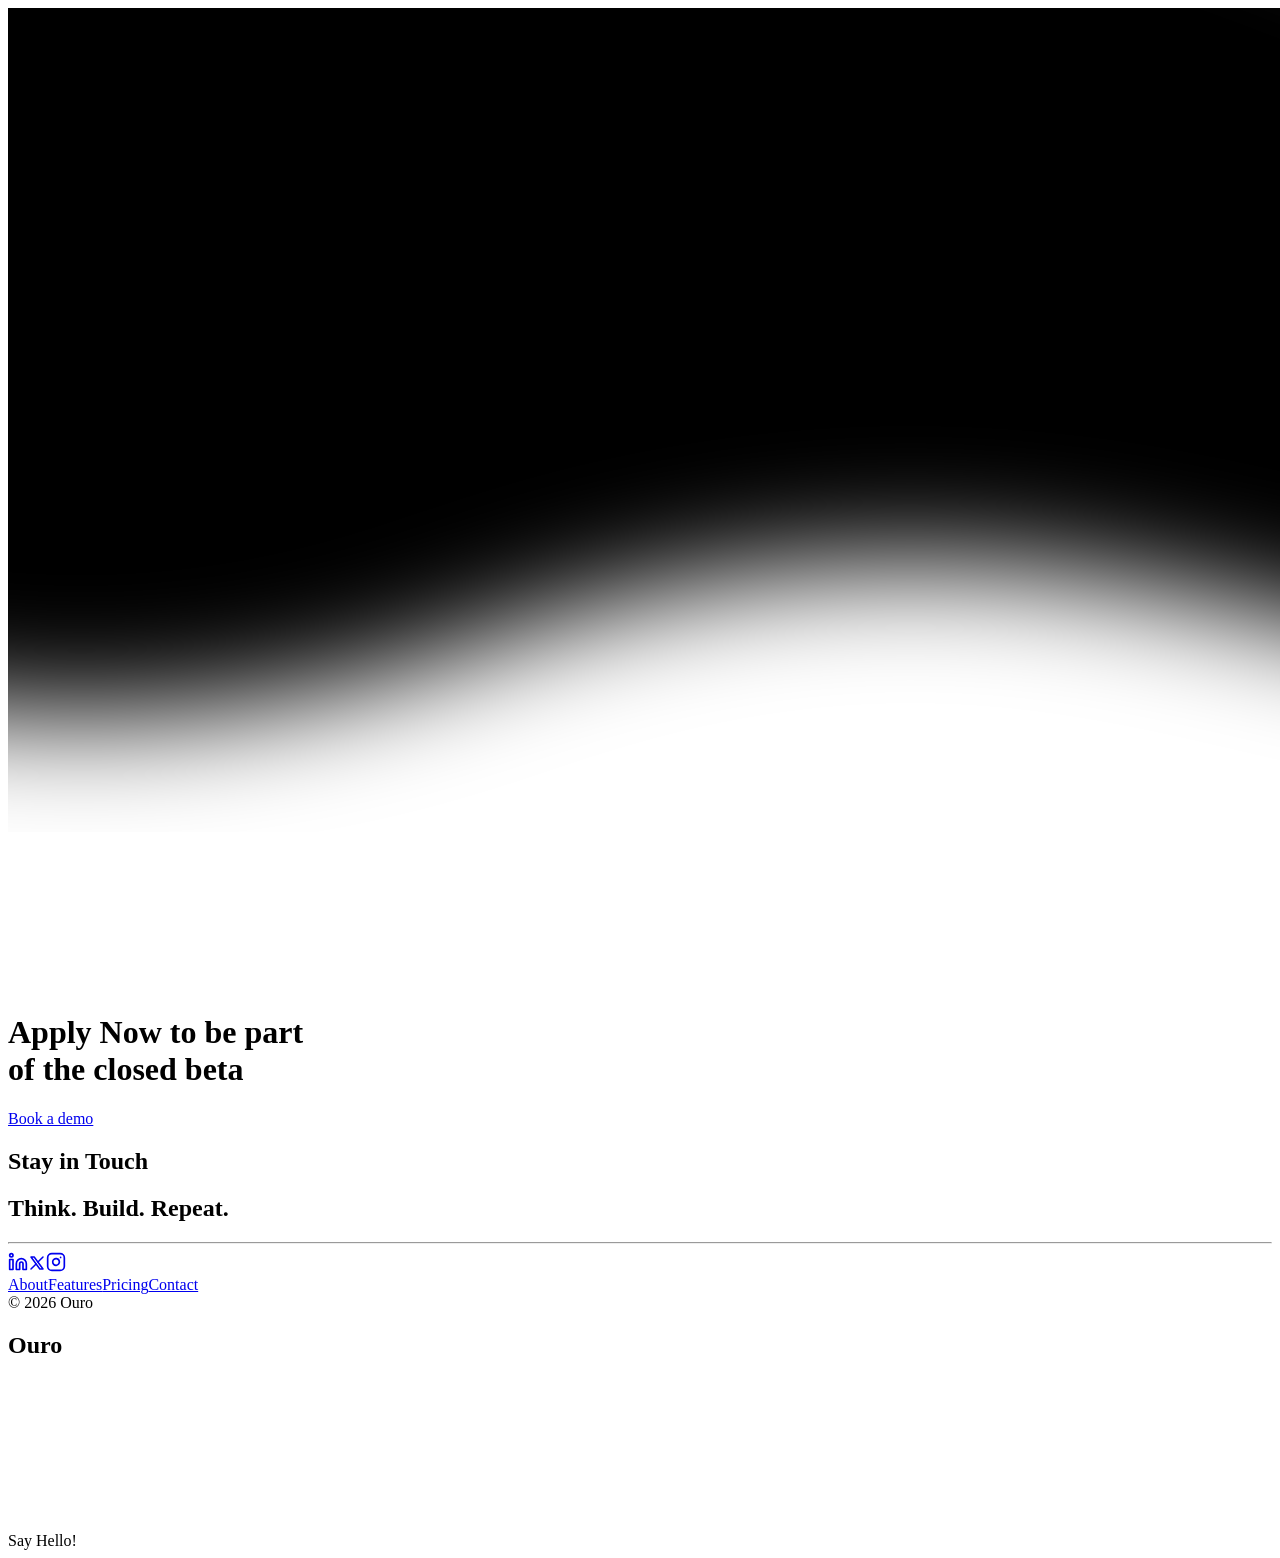
==== index.html @ 47652ba1 "Deploy site" ====
<!DOCTYPE html><html lang="en" class="bg-background"><head><meta charSet="utf-8"/><meta name="viewport" content="width=device-width, initial-scale=1"/><link rel="preload" as="image" href="/black_gradient.svg"/><link rel="stylesheet" href="/ouro/_next/static/chunks/0sp7wr~061tcu.css" data-precedence="next"/><link rel="preload" as="script" fetchPriority="low" href="/ouro/_next/static/chunks/0b5yd18v4zlw1.js"/><script src="/ouro/_next/static/chunks/02i7dfk78~t~2.js" async=""></script><script src="/ouro/_next/static/chunks/0v1qqm~_e3ge3.js" async=""></script><script src="/ouro/_next/static/chunks/07lhk_q6pmm3r.js" async=""></script><script src="/ouro/_next/static/chunks/turbopack-0j2tjsvau7l9m.js" async=""></script><script src="/ouro/_next/static/chunks/0v90e52bsza-c.js" async=""></script><script src="/ouro/_next/static/chunks/0dbhjjzl8qfwv.js" async=""></script><script src="/ouro/_next/static/chunks/0uub84uu31vl9.js" async=""></script><link rel="preload" href="https://fonts.googleapis.com/css2?family=Outfit:wght@300;400;500;600&amp;family=Playfair+Display:ital,wght@0,400..900;1,400..900&amp;display=swap" as="style"/><link rel="preload" href="https://api.fontshare.com/v2/css?f[]=general-sans@400,500,600&amp;display=swap" as="style"/><meta name="theme-color" content="white" media="(prefers-color-scheme: light)"/><meta name="theme-color" content="black" media="(prefers-color-scheme: dark)"/><meta name="color-scheme" content="light dark"/><title>Ouro</title><meta name="description" content="Think. Build. Repeat. Apply now to be part of the closed beta."/><meta name="generator" content="v0.app"/><link rel="icon" href="/icon-light-32x32.png" media="(prefers-color-scheme: light)"/><link rel="icon" href="/icon-dark-32x32.png" media="(prefers-color-scheme: dark)"/><link rel="icon" href="/icon.svg" type="image/svg+xml"/><link rel="apple-touch-icon" href="/apple-icon.png"/><link href="https://fonts.googleapis.com/css2?family=Outfit:wght@300;400;500;600&amp;family=Playfair+Display:ital,wght@0,400..900;1,400..900&amp;display=swap" rel="stylesheet"/><link href="https://api.fontshare.com/v2/css?f[]=general-sans@400,500,600&amp;display=swap" rel="stylesheet"/><script src="/ouro/_next/static/chunks/03~yq9q893hmn.js" noModule=""></script></head><body class="antialiased"><div hidden=""><!--$--><!--/$--></div><img id="top-gradient" src="/black_gradient.svg" alt="" aria-hidden="true"/><main class="hero-content"><h1 class="hero-title"><span class="word-wrapper"><span class="word-inner" style="animation-delay:0s">Apply</span> </span><span class="word-wrapper"><span class="word-inner" style="animation-delay:0.1s">Now</span> </span><span class="word-wrapper"><span class="word-inner" style="animation-delay:0.2s">to</span> </span><span class="word-wrapper"><span class="word-inner" style="animation-delay:0.30000000000000004s">be</span> </span><span class="word-wrapper"><span class="word-inner" style="animation-delay:0.4s">part</span></span><br/><span class="word-wrapper"><span class="word-inner" style="animation-delay:0.5s">of</span> </span><span class="word-wrapper"><span class="word-inner" style="animation-delay:0.6000000000000001s">the</span> </span><span class="word-wrapper"><span class="word-inner" style="animation-delay:0.7000000000000001s">closed</span> </span><span class="word-wrapper"><span class="word-inner" style="animation-delay:0.8s">beta</span></span></h1><a class="hero-btn" href="mailto:hello@ouro.app?subject=Book%20a%20demo%20%E2%80%94%20Ouro%20closed%20beta"><span class="btn-text">Book a demo</span><span class="blinking-dot"></span></a></main><footer class="footer-container"><div class="footer-top"><h2 class="footer-title">Stay in Touch</h2><h2 class="footer-title quote">Think. Build. Repeat.</h2></div><hr class="footer-divider"/><div class="footer-bottom"><div class="footer-socials"><a href="https://www.linkedin.com/" target="_blank" rel="noreferrer noopener" aria-label="LinkedIn" class="social-icon"><svg width="20" height="20" viewBox="0 0 24 24" fill="none" stroke="currentColor" stroke-width="2" stroke-linecap="round" stroke-linejoin="round"><path d="M16 8a6 6 0 0 1 6 6v7h-4v-7a2 2 0 0 0-2-2 2 2 0 0 0-2 2v7h-4v-7a6 6 0 0 1 6-6z"></path><rect x="2" y="9" width="4" height="12"></rect><circle cx="4" cy="4" r="2"></circle></svg></a><a href="https://x.com/" target="_blank" rel="noreferrer noopener" aria-label="X" class="social-icon"><svg width="18" height="18" viewBox="0 0 24 24" fill="none" stroke="currentColor" stroke-width="2" stroke-linecap="round" stroke-linejoin="round"><path d="M4 4l11.733 16h4.267l-11.733 -16z"></path><path d="M4 20l6.768 -6.768m2.46 -2.46l6.772 -6.772"></path></svg></a><a href="https://www.instagram.com/" target="_blank" rel="noreferrer noopener" aria-label="Instagram" class="social-icon"><svg width="20" height="20" viewBox="0 0 24 24" fill="none" stroke="currentColor" stroke-width="2" stroke-linecap="round" stroke-linejoin="round"><rect x="2" y="2" width="20" height="20" rx="5" ry="5"></rect><path d="M16 11.37A4 4 0 1 1 12.63 8 4 4 0 0 1 16 11.37z"></path><line x1="17.5" y1="6.5" x2="17.51" y2="6.5"></line></svg></a></div><nav class="footer-links"><a href="#about" class="footer-link">About</a><a href="#features" class="footer-link">Features</a><a href="#pricing" class="footer-link">Pricing</a><a href="mailto:hello@ouro.app?subject=Saying%20hello%20to%20Ouro" class="footer-link">Contact</a></nav><div class="footer-copyright">© 2026 Ouro</div></div></footer><div class="footer-logo-wrap"><h2 class="footer-logo-text" aria-label="Ouro"><span class="letter-wrapper" aria-hidden="true"><span class="letter-inner" style="animation-delay:0s">O</span></span><span class="letter-wrapper" aria-hidden="true"><span class="letter-inner" style="animation-delay:0.09s">u</span></span><span class="letter-wrapper" aria-hidden="true"><span class="letter-inner" style="animation-delay:0.18s">r</span></span><span class="letter-wrapper" aria-hidden="true"><span class="letter-inner" style="animation-delay:0.27s">o</span></span></h2></div><div class="video-container"><video id="bg-video" autoPlay="" loop="" muted="" playsInline="" aria-hidden="true"><source src="/flower.mp4" type="video/mp4"/></video></div><div class="cursor-ring-outline" aria-hidden="true"></div><div class="glass-cursor-card" aria-hidden="true"><span class="cursor-card-text"><span class="text-white">Say</span> Hello!</span></div><!--$--><!--/$--><!--$!--><template data-dgst="BAILOUT_TO_CLIENT_SIDE_RENDERING"></template><!--/$--><script src="/ouro/_next/static/chunks/0b5yd18v4zlw1.js" id="_R_" async=""></script><script>(self.__next_f=self.__next_f||[]).push([0])</script><script>self.__next_f.push([1,"1:\"$Sreact.fragment\"\n2:I[39756,[\"/ouro/_next/static/chunks/0v90e52bsza-c.js\",\"/ouro/_next/static/chunks/0dbhjjzl8qfwv.js\"],\"default\"]\n3:I[37457,[\"/ouro/_next/static/chunks/0v90e52bsza-c.js\",\"/ouro/_next/static/chunks/0dbhjjzl8qfwv.js\"],\"default\"]\n4:I[2355,[\"/ouro/_next/static/chunks/0v90e52bsza-c.js\",\"/ouro/_next/static/chunks/0dbhjjzl8qfwv.js\"],\"Analytics\"]\n5:I[21723,[\"/ouro/_next/static/chunks/0v90e52bsza-c.js\",\"/ouro/_next/static/chunks/0dbhjjzl8qfwv.js\",\"/ouro/_next/static/chunks/0uub84uu31vl9.js\"],\"default\"]\n6:I[97367,[\"/ouro/_next/static/chunks/0v90e52bsza-c.js\",\"/ouro/_next/static/chunks/0dbhjjzl8qfwv.js\"],\"OutletBoundary\"]\n7:\"$Sreact.suspense\"\n9:I[97367,[\"/ouro/_next/static/chunks/0v90e52bsza-c.js\",\"/ouro/_next/static/chunks/0dbhjjzl8qfwv.js\"],\"ViewportBoundary\"]\nb:I[97367,[\"/ouro/_next/static/chunks/0v90e52bsza-c.js\",\"/ouro/_next/static/chunks/0dbhjjzl8qfwv.js\"],\"MetadataBoundary\"]\nd:I[68027,[\"/ouro/_next/static/chunks/0v90e52bsza-c.js\",\"/ouro/_next/static/chunks/0dbhjjzl8qfwv.js\"],\"default\",1]\n:HL[\"/ouro/_next/static/chunks/0sp7wr~061tcu.css\",\"style\"]\n:HL[\"https://fonts.googleapis.com/css2?family=Outfit:wght@300;400;500;600\u0026family=Playfair+Display:ital,wght@0,400..900;1,400..900\u0026display=swap\",\"style\"]\n:HL[\"https://api.fontshare.com/v2/css?f[]=general-sans@400,500,600\u0026display=swap\",\"style\"]\n"])</script><script>self.__next_f.push([1,"0:{\"P\":null,\"c\":[\"\",\"\"],\"q\":\"\",\"i\":false,\"f\":[[[\"\",{\"children\":[\"__PAGE__\",{}]},\"$undefined\",\"$undefined\",16],[[\"$\",\"$1\",\"c\",{\"children\":[[[\"$\",\"link\",\"0\",{\"rel\":\"stylesheet\",\"href\":\"/ouro/_next/static/chunks/0sp7wr~061tcu.css\",\"precedence\":\"next\",\"crossOrigin\":\"$undefined\",\"nonce\":\"$undefined\"}],[\"$\",\"script\",\"script-0\",{\"src\":\"/ouro/_next/static/chunks/0v90e52bsza-c.js\",\"async\":true,\"nonce\":\"$undefined\"}],[\"$\",\"script\",\"script-1\",{\"src\":\"/ouro/_next/static/chunks/0dbhjjzl8qfwv.js\",\"async\":true,\"nonce\":\"$undefined\"}]],[\"$\",\"html\",null,{\"lang\":\"en\",\"className\":\"bg-background\",\"children\":[[\"$\",\"head\",null,{\"children\":[[\"$\",\"link\",null,{\"href\":\"https://fonts.googleapis.com/css2?family=Outfit:wght@300;400;500;600\u0026family=Playfair+Display:ital,wght@0,400..900;1,400..900\u0026display=swap\",\"rel\":\"stylesheet\"}],[\"$\",\"link\",null,{\"href\":\"https://api.fontshare.com/v2/css?f[]=general-sans@400,500,600\u0026display=swap\",\"rel\":\"stylesheet\"}]]}],[\"$\",\"body\",null,{\"className\":\"antialiased\",\"children\":[[\"$\",\"$L2\",null,{\"parallelRouterKey\":\"children\",\"error\":\"$undefined\",\"errorStyles\":\"$undefined\",\"errorScripts\":\"$undefined\",\"template\":[\"$\",\"$L3\",null,{}],\"templateStyles\":\"$undefined\",\"templateScripts\":\"$undefined\",\"notFound\":[[[\"$\",\"title\",null,{\"children\":\"404: This page could not be found.\"}],[\"$\",\"div\",null,{\"style\":{\"fontFamily\":\"system-ui,\\\"Segoe UI\\\",Roboto,Helvetica,Arial,sans-serif,\\\"Apple Color Emoji\\\",\\\"Segoe UI Emoji\\\"\",\"height\":\"100vh\",\"textAlign\":\"center\",\"display\":\"flex\",\"flexDirection\":\"column\",\"alignItems\":\"center\",\"justifyContent\":\"center\"},\"children\":[\"$\",\"div\",null,{\"children\":[[\"$\",\"style\",null,{\"dangerouslySetInnerHTML\":{\"__html\":\"body{color:#000;background:#fff;margin:0}.next-error-h1{border-right:1px solid rgba(0,0,0,.3)}@media (prefers-color-scheme:dark){body{color:#fff;background:#000}.next-error-h1{border-right:1px solid rgba(255,255,255,.3)}}\"}}],[\"$\",\"h1\",null,{\"className\":\"next-error-h1\",\"style\":{\"display\":\"inline-block\",\"margin\":\"0 20px 0 0\",\"padding\":\"0 23px 0 0\",\"fontSize\":24,\"fontWeight\":500,\"verticalAlign\":\"top\",\"lineHeight\":\"49px\"},\"children\":404}],[\"$\",\"div\",null,{\"style\":{\"display\":\"inline-block\"},\"children\":[\"$\",\"h2\",null,{\"style\":{\"fontSize\":14,\"fontWeight\":400,\"lineHeight\":\"49px\",\"margin\":0},\"children\":\"This page could not be found.\"}]}]]}]}]],[]],\"forbidden\":\"$undefined\",\"unauthorized\":\"$undefined\"}],[\"$\",\"$L4\",null,{}]]}]]}]]}],{\"children\":[[\"$\",\"$1\",\"c\",{\"children\":[[\"$\",\"$L5\",null,{}],[[\"$\",\"script\",\"script-0\",{\"src\":\"/ouro/_next/static/chunks/0uub84uu31vl9.js\",\"async\":true,\"nonce\":\"$undefined\"}]],[\"$\",\"$L6\",null,{\"children\":[\"$\",\"$7\",null,{\"name\":\"Next.MetadataOutlet\",\"children\":\"$@8\"}]}]]}],{},null,false,null]},null,false,null],[\"$\",\"$1\",\"h\",{\"children\":[null,[\"$\",\"$L9\",null,{\"children\":\"$La\"}],[\"$\",\"div\",null,{\"hidden\":true,\"children\":[\"$\",\"$Lb\",null,{\"children\":[\"$\",\"$7\",null,{\"name\":\"Next.Metadata\",\"children\":\"$Lc\"}]}]}],null]}],false]],\"m\":\"$undefined\",\"G\":[\"$d\",[[\"$\",\"link\",\"0\",{\"rel\":\"stylesheet\",\"href\":\"/ouro/_next/static/chunks/0sp7wr~061tcu.css\",\"precedence\":\"next\",\"crossOrigin\":\"$undefined\",\"nonce\":\"$undefined\"}]]],\"S\":true,\"h\":null,\"s\":\"$undefined\",\"l\":\"$undefined\",\"p\":\"$undefined\",\"d\":\"$undefined\",\"b\":\"9k5TyMdu3HxZyJhxDwnNx\"}\n"])</script><script>self.__next_f.push([1,"a:[[\"$\",\"meta\",\"0\",{\"charSet\":\"utf-8\"}],[\"$\",\"meta\",\"1\",{\"name\":\"viewport\",\"content\":\"width=device-width, initial-scale=1\"}],[\"$\",\"meta\",\"2\",{\"name\":\"theme-color\",\"content\":\"white\",\"media\":\"(prefers-color-scheme: light)\"}],[\"$\",\"meta\",\"3\",{\"name\":\"theme-color\",\"content\":\"black\",\"media\":\"(prefers-color-scheme: dark)\"}],[\"$\",\"meta\",\"4\",{\"name\":\"color-scheme\",\"content\":\"light dark\"}]]\n"])</script><script>self.__next_f.push([1,"e:I[27201,[\"/ouro/_next/static/chunks/0v90e52bsza-c.js\",\"/ouro/_next/static/chunks/0dbhjjzl8qfwv.js\"],\"IconMark\"]\n8:null\nc:[[\"$\",\"title\",\"0\",{\"children\":\"Ouro\"}],[\"$\",\"meta\",\"1\",{\"name\":\"description\",\"content\":\"Think. Build. Repeat. Apply now to be part of the closed beta.\"}],[\"$\",\"meta\",\"2\",{\"name\":\"generator\",\"content\":\"v0.app\"}],[\"$\",\"link\",\"3\",{\"rel\":\"icon\",\"href\":\"/icon-light-32x32.png\",\"media\":\"(prefers-color-scheme: light)\"}],[\"$\",\"link\",\"4\",{\"rel\":\"icon\",\"href\":\"/icon-dark-32x32.png\",\"media\":\"(prefers-color-scheme: dark)\"}],[\"$\",\"link\",\"5\",{\"rel\":\"icon\",\"href\":\"/icon.svg\",\"type\":\"image/svg+xml\"}],[\"$\",\"link\",\"6\",{\"rel\":\"apple-touch-icon\",\"href\":\"/apple-icon.png\"}],[\"$\",\"$Le\",\"7\",{}]]\n"])</script></body></html>
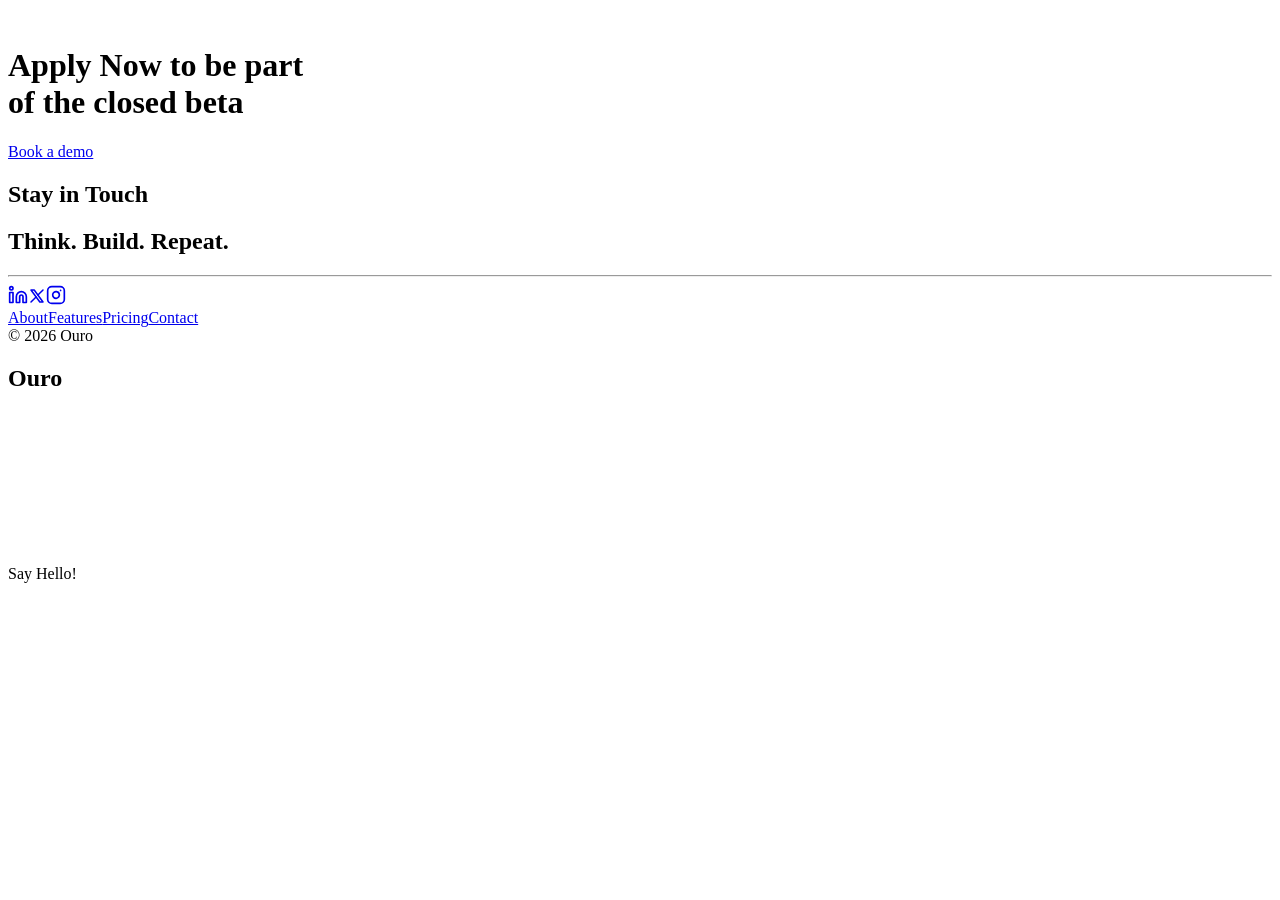
==== commit 2db102c9: "Fix GitHub Pages media paths" ====
--- a/index.html
+++ b/index.html
@@ -1 +1 @@
-<!DOCTYPE html><html lang="en" class="bg-background"><head><meta charSet="utf-8"/><meta name="viewport" content="width=device-width, initial-scale=1"/><link rel="preload" as="image" href="/black_gradient.svg"/><link rel="stylesheet" href="/ouro/_next/static/chunks/0sp7wr~061tcu.css" data-precedence="next"/><link rel="preload" as="script" fetchPriority="low" href="/ouro/_next/static/chunks/0b5yd18v4zlw1.js"/><script src="/ouro/_next/static/chunks/02i7dfk78~t~2.js" async=""></script><script src="/ouro/_next/static/chunks/0v1qqm~_e3ge3.js" async=""></script><script src="/ouro/_next/static/chunks/07lhk_q6pmm3r.js" async=""></script><script src="/ouro/_next/static/chunks/turbopack-0j2tjsvau7l9m.js" async=""></script><script src="/ouro/_next/static/chunks/0v90e52bsza-c.js" async=""></script><script src="/ouro/_next/static/chunks/0dbhjjzl8qfwv.js" async=""></script><script src="/ouro/_next/static/chunks/0uub84uu31vl9.js" async=""></script><link rel="preload" href="https://fonts.googleapis.com/css2?family=Outfit:wght@300;400;500;600&amp;family=Playfair+Display:ital,wght@0,400..900;1,400..900&amp;display=swap" as="style"/><link rel="preload" href="https://api.fontshare.com/v2/css?f[]=general-sans@400,500,600&amp;display=swap" as="style"/><meta name="theme-color" content="white" media="(prefers-color-scheme: light)"/><meta name="theme-color" content="black" media="(prefers-color-scheme: dark)"/><meta name="color-scheme" content="light dark"/><title>Ouro</title><meta name="description" content="Think. Build. Repeat. Apply now to be part of the closed beta."/><meta name="generator" content="v0.app"/><link rel="icon" href="/icon-light-32x32.png" media="(prefers-color-scheme: light)"/><link rel="icon" href="/icon-dark-32x32.png" media="(prefers-color-scheme: dark)"/><link rel="icon" href="/icon.svg" type="image/svg+xml"/><link rel="apple-touch-icon" href="/apple-icon.png"/><link href="https://fonts.googleapis.com/css2?family=Outfit:wght@300;400;500;600&amp;family=Playfair+Display:ital,wght@0,400..900;1,400..900&amp;display=swap" rel="stylesheet"/><link href="https://api.fontshare.com/v2/css?f[]=general-sans@400,500,600&amp;display=swap" rel="stylesheet"/><script src="/ouro/_next/static/chunks/03~yq9q893hmn.js" noModule=""></script></head><body class="antialiased"><div hidden=""><!--$--><!--/$--></div><img id="top-gradient" src="/black_gradient.svg" alt="" aria-hidden="true"/><main class="hero-content"><h1 class="hero-title"><span class="word-wrapper"><span class="word-inner" style="animation-delay:0s">Apply</span> </span><span class="word-wrapper"><span class="word-inner" style="animation-delay:0.1s">Now</span> </span><span class="word-wrapper"><span class="word-inner" style="animation-delay:0.2s">to</span> </span><span class="word-wrapper"><span class="word-inner" style="animation-delay:0.30000000000000004s">be</span> </span><span class="word-wrapper"><span class="word-inner" style="animation-delay:0.4s">part</span></span><br/><span class="word-wrapper"><span class="word-inner" style="animation-delay:0.5s">of</span> </span><span class="word-wrapper"><span class="word-inner" style="animation-delay:0.6000000000000001s">the</span> </span><span class="word-wrapper"><span class="word-inner" style="animation-delay:0.7000000000000001s">closed</span> </span><span class="word-wrapper"><span class="word-inner" style="animation-delay:0.8s">beta</span></span></h1><a class="hero-btn" href="mailto:hello@ouro.app?subject=Book%20a%20demo%20%E2%80%94%20Ouro%20closed%20beta"><span class="btn-text">Book a demo</span><span class="blinking-dot"></span></a></main><footer class="footer-container"><div class="footer-top"><h2 class="footer-title">Stay in Touch</h2><h2 class="footer-title quote">Think. Build. Repeat.</h2></div><hr class="footer-divider"/><div class="footer-bottom"><div class="footer-socials"><a href="https://www.linkedin.com/" target="_blank" rel="noreferrer noopener" aria-label="LinkedIn" class="social-icon"><svg width="20" height="20" viewBox="0 0 24 24" fill="none" stroke="currentColor" stroke-width="2" stroke-linecap="round" stroke-linejoin="round"><path d="M16 8a6 6 0 0 1 6 6v7h-4v-7a2 2 0 0 0-2-2 2 2 0 0 0-2 2v7h-4v-7a6 6 0 0 1 6-6z"></path><rect x="2" y="9" width="4" height="12"></rect><circle cx="4" cy="4" r="2"></circle></svg></a><a href="https://x.com/" target="_blank" rel="noreferrer noopener" aria-label="X" class="social-icon"><svg width="18" height="18" viewBox="0 0 24 24" fill="none" stroke="currentColor" stroke-width="2" stroke-linecap="round" stroke-linejoin="round"><path d="M4 4l11.733 16h4.267l-11.733 -16z"></path><path d="M4 20l6.768 -6.768m2.46 -2.46l6.772 -6.772"></path></svg></a><a href="https://www.instagram.com/" target="_blank" rel="noreferrer noopener" aria-label="Instagram" class="social-icon"><svg width="20" height="20" viewBox="0 0 24 24" fill="none" stroke="currentColor" stroke-width="2" stroke-linecap="round" stroke-linejoin="round"><rect x="2" y="2" width="20" height="20" rx="5" ry="5"></rect><path d="M16 11.37A4 4 0 1 1 12.63 8 4 4 0 0 1 16 11.37z"></path><line x1="17.5" y1="6.5" x2="17.51" y2="6.5"></line></svg></a></div><nav class="footer-links"><a href="#about" class="footer-link">About</a><a href="#features" class="footer-link">Features</a><a href="#pricing" class="footer-link">Pricing</a><a href="mailto:hello@ouro.app?subject=Saying%20hello%20to%20Ouro" class="footer-link">Contact</a></nav><div class="footer-copyright">© 2026 Ouro</div></div></footer><div class="footer-logo-wrap"><h2 class="footer-logo-text" aria-label="Ouro"><span class="letter-wrapper" aria-hidden="true"><span class="letter-inner" style="animation-delay:0s">O</span></span><span class="letter-wrapper" aria-hidden="true"><span class="letter-inner" style="animation-delay:0.09s">u</span></span><span class="letter-wrapper" aria-hidden="true"><span class="letter-inner" style="animation-delay:0.18s">r</span></span><span class="letter-wrapper" aria-hidden="true"><span class="letter-inner" style="animation-delay:0.27s">o</span></span></h2></div><div class="video-container"><video id="bg-video" autoPlay="" loop="" muted="" playsInline="" aria-hidden="true"><source src="/flower.mp4" type="video/mp4"/></video></div><div class="cursor-ring-outline" aria-hidden="true"></div><div class="glass-cursor-card" aria-hidden="true"><span class="cursor-card-text"><span class="text-white">Say</span> Hello!</span></div><!--$--><!--/$--><!--$!--><template data-dgst="BAILOUT_TO_CLIENT_SIDE_RENDERING"></template><!--/$--><script src="/ouro/_next/static/chunks/0b5yd18v4zlw1.js" id="_R_" async=""></script><script>(self.__next_f=self.__next_f||[]).push([0])</script><script>self.__next_f.push([1,"1:\"$Sreact.fragment\"\n2:I[39756,[\"/ouro/_next/static/chunks/0v90e52bsza-c.js\",\"/ouro/_next/static/chunks/0dbhjjzl8qfwv.js\"],\"default\"]\n3:I[37457,[\"/ouro/_next/static/chunks/0v90e52bsza-c.js\",\"/ouro/_next/static/chunks/0dbhjjzl8qfwv.js\"],\"default\"]\n4:I[2355,[\"/ouro/_next/static/chunks/0v90e52bsza-c.js\",\"/ouro/_next/static/chunks/0dbhjjzl8qfwv.js\"],\"Analytics\"]\n5:I[21723,[\"/ouro/_next/static/chunks/0v90e52bsza-c.js\",\"/ouro/_next/static/chunks/0dbhjjzl8qfwv.js\",\"/ouro/_next/static/chunks/0uub84uu31vl9.js\"],\"default\"]\n6:I[97367,[\"/ouro/_next/static/chunks/0v90e52bsza-c.js\",\"/ouro/_next/static/chunks/0dbhjjzl8qfwv.js\"],\"OutletBoundary\"]\n7:\"$Sreact.suspense\"\n9:I[97367,[\"/ouro/_next/static/chunks/0v90e52bsza-c.js\",\"/ouro/_next/static/chunks/0dbhjjzl8qfwv.js\"],\"ViewportBoundary\"]\nb:I[97367,[\"/ouro/_next/static/chunks/0v90e52bsza-c.js\",\"/ouro/_next/static/chunks/0dbhjjzl8qfwv.js\"],\"MetadataBoundary\"]\nd:I[68027,[\"/ouro/_next/static/chunks/0v90e52bsza-c.js\",\"/ouro/_next/static/chunks/0dbhjjzl8qfwv.js\"],\"default\",1]\n:HL[\"/ouro/_next/static/chunks/0sp7wr~061tcu.css\",\"style\"]\n:HL[\"https://fonts.googleapis.com/css2?family=Outfit:wght@300;400;500;600\u0026family=Playfair+Display:ital,wght@0,400..900;1,400..900\u0026display=swap\",\"style\"]\n:HL[\"https://api.fontshare.com/v2/css?f[]=general-sans@400,500,600\u0026display=swap\",\"style\"]\n"])</script><script>self.__next_f.push([1,"0:{\"P\":null,\"c\":[\"\",\"\"],\"q\":\"\",\"i\":false,\"f\":[[[\"\",{\"children\":[\"__PAGE__\",{}]},\"$undefined\",\"$undefined\",16],[[\"$\",\"$1\",\"c\",{\"children\":[[[\"$\",\"link\",\"0\",{\"rel\":\"stylesheet\",\"href\":\"/ouro/_next/static/chunks/0sp7wr~061tcu.css\",\"precedence\":\"next\",\"crossOrigin\":\"$undefined\",\"nonce\":\"$undefined\"}],[\"$\",\"script\",\"script-0\",{\"src\":\"/ouro/_next/static/chunks/0v90e52bsza-c.js\",\"async\":true,\"nonce\":\"$undefined\"}],[\"$\",\"script\",\"script-1\",{\"src\":\"/ouro/_next/static/chunks/0dbhjjzl8qfwv.js\",\"async\":true,\"nonce\":\"$undefined\"}]],[\"$\",\"html\",null,{\"lang\":\"en\",\"className\":\"bg-background\",\"children\":[[\"$\",\"head\",null,{\"children\":[[\"$\",\"link\",null,{\"href\":\"https://fonts.googleapis.com/css2?family=Outfit:wght@300;400;500;600\u0026family=Playfair+Display:ital,wght@0,400..900;1,400..900\u0026display=swap\",\"rel\":\"stylesheet\"}],[\"$\",\"link\",null,{\"href\":\"https://api.fontshare.com/v2/css?f[]=general-sans@400,500,600\u0026display=swap\",\"rel\":\"stylesheet\"}]]}],[\"$\",\"body\",null,{\"className\":\"antialiased\",\"children\":[[\"$\",\"$L2\",null,{\"parallelRouterKey\":\"children\",\"error\":\"$undefined\",\"errorStyles\":\"$undefined\",\"errorScripts\":\"$undefined\",\"template\":[\"$\",\"$L3\",null,{}],\"templateStyles\":\"$undefined\",\"templateScripts\":\"$undefined\",\"notFound\":[[[\"$\",\"title\",null,{\"children\":\"404: This page could not be found.\"}],[\"$\",\"div\",null,{\"style\":{\"fontFamily\":\"system-ui,\\\"Segoe UI\\\",Roboto,Helvetica,Arial,sans-serif,\\\"Apple Color Emoji\\\",\\\"Segoe UI Emoji\\\"\",\"height\":\"100vh\",\"textAlign\":\"center\",\"display\":\"flex\",\"flexDirection\":\"column\",\"alignItems\":\"center\",\"justifyContent\":\"center\"},\"children\":[\"$\",\"div\",null,{\"children\":[[\"$\",\"style\",null,{\"dangerouslySetInnerHTML\":{\"__html\":\"body{color:#000;background:#fff;margin:0}.next-error-h1{border-right:1px solid rgba(0,0,0,.3)}@media (prefers-color-scheme:dark){body{color:#fff;background:#000}.next-error-h1{border-right:1px solid rgba(255,255,255,.3)}}\"}}],[\"$\",\"h1\",null,{\"className\":\"next-error-h1\",\"style\":{\"display\":\"inline-block\",\"margin\":\"0 20px 0 0\",\"padding\":\"0 23px 0 0\",\"fontSize\":24,\"fontWeight\":500,\"verticalAlign\":\"top\",\"lineHeight\":\"49px\"},\"children\":404}],[\"$\",\"div\",null,{\"style\":{\"display\":\"inline-block\"},\"children\":[\"$\",\"h2\",null,{\"style\":{\"fontSize\":14,\"fontWeight\":400,\"lineHeight\":\"49px\",\"margin\":0},\"children\":\"This page could not be found.\"}]}]]}]}]],[]],\"forbidden\":\"$undefined\",\"unauthorized\":\"$undefined\"}],[\"$\",\"$L4\",null,{}]]}]]}]]}],{\"children\":[[\"$\",\"$1\",\"c\",{\"children\":[[\"$\",\"$L5\",null,{}],[[\"$\",\"script\",\"script-0\",{\"src\":\"/ouro/_next/static/chunks/0uub84uu31vl9.js\",\"async\":true,\"nonce\":\"$undefined\"}]],[\"$\",\"$L6\",null,{\"children\":[\"$\",\"$7\",null,{\"name\":\"Next.MetadataOutlet\",\"children\":\"$@8\"}]}]]}],{},null,false,null]},null,false,null],[\"$\",\"$1\",\"h\",{\"children\":[null,[\"$\",\"$L9\",null,{\"children\":\"$La\"}],[\"$\",\"div\",null,{\"hidden\":true,\"children\":[\"$\",\"$Lb\",null,{\"children\":[\"$\",\"$7\",null,{\"name\":\"Next.Metadata\",\"children\":\"$Lc\"}]}]}],null]}],false]],\"m\":\"$undefined\",\"G\":[\"$d\",[[\"$\",\"link\",\"0\",{\"rel\":\"stylesheet\",\"href\":\"/ouro/_next/static/chunks/0sp7wr~061tcu.css\",\"precedence\":\"next\",\"crossOrigin\":\"$undefined\",\"nonce\":\"$undefined\"}]]],\"S\":true,\"h\":null,\"s\":\"$undefined\",\"l\":\"$undefined\",\"p\":\"$undefined\",\"d\":\"$undefined\",\"b\":\"9k5TyMdu3HxZyJhxDwnNx\"}\n"])</script><script>self.__next_f.push([1,"a:[[\"$\",\"meta\",\"0\",{\"charSet\":\"utf-8\"}],[\"$\",\"meta\",\"1\",{\"name\":\"viewport\",\"content\":\"width=device-width, initial-scale=1\"}],[\"$\",\"meta\",\"2\",{\"name\":\"theme-color\",\"content\":\"white\",\"media\":\"(prefers-color-scheme: light)\"}],[\"$\",\"meta\",\"3\",{\"name\":\"theme-color\",\"content\":\"black\",\"media\":\"(prefers-color-scheme: dark)\"}],[\"$\",\"meta\",\"4\",{\"name\":\"color-scheme\",\"content\":\"light dark\"}]]\n"])</script><script>self.__next_f.push([1,"e:I[27201,[\"/ouro/_next/static/chunks/0v90e52bsza-c.js\",\"/ouro/_next/static/chunks/0dbhjjzl8qfwv.js\"],\"IconMark\"]\n8:null\nc:[[\"$\",\"title\",\"0\",{\"children\":\"Ouro\"}],[\"$\",\"meta\",\"1\",{\"name\":\"description\",\"content\":\"Think. Build. Repeat. Apply now to be part of the closed beta.\"}],[\"$\",\"meta\",\"2\",{\"name\":\"generator\",\"content\":\"v0.app\"}],[\"$\",\"link\",\"3\",{\"rel\":\"icon\",\"href\":\"/icon-light-32x32.png\",\"media\":\"(prefers-color-scheme: light)\"}],[\"$\",\"link\",\"4\",{\"rel\":\"icon\",\"href\":\"/icon-dark-32x32.png\",\"media\":\"(prefers-color-scheme: dark)\"}],[\"$\",\"link\",\"5\",{\"rel\":\"icon\",\"href\":\"/icon.svg\",\"type\":\"image/svg+xml\"}],[\"$\",\"link\",\"6\",{\"rel\":\"apple-touch-icon\",\"href\":\"/apple-icon.png\"}],[\"$\",\"$Le\",\"7\",{}]]\n"])</script></body></html>+<!DOCTYPE html><html lang="en" class="bg-background"><head><meta charSet="utf-8"/><meta name="viewport" content="width=device-width, initial-scale=1"/><link rel="preload" as="image" href="/ouro/black_gradient.svg"/><link rel="stylesheet" href="/ouro/_next/static/chunks/0sp7wr~061tcu.css" data-precedence="next"/><link rel="preload" as="script" fetchPriority="low" href="/ouro/_next/static/chunks/0b5yd18v4zlw1.js"/><script src="/ouro/_next/static/chunks/02i7dfk78~t~2.js" async=""></script><script src="/ouro/_next/static/chunks/0v1qqm~_e3ge3.js" async=""></script><script src="/ouro/_next/static/chunks/07lhk_q6pmm3r.js" async=""></script><script src="/ouro/_next/static/chunks/turbopack-0j2tjsvau7l9m.js" async=""></script><script src="/ouro/_next/static/chunks/0v90e52bsza-c.js" async=""></script><script src="/ouro/_next/static/chunks/0dbhjjzl8qfwv.js" async=""></script><script src="/ouro/_next/static/chunks/06_pgezjv~77c.js" async=""></script><link rel="preload" href="https://fonts.googleapis.com/css2?family=Outfit:wght@300;400;500;600&amp;family=Playfair+Display:ital,wght@0,400..900;1,400..900&amp;display=swap" as="style"/><link rel="preload" href="https://api.fontshare.com/v2/css?f[]=general-sans@400,500,600&amp;display=swap" as="style"/><meta name="theme-color" content="white" media="(prefers-color-scheme: light)"/><meta name="theme-color" content="black" media="(prefers-color-scheme: dark)"/><meta name="color-scheme" content="light dark"/><title>Ouro</title><meta name="description" content="Think. Build. Repeat. Apply now to be part of the closed beta."/><meta name="generator" content="v0.app"/><link rel="icon" href="/ouro/icon-light-32x32.png" media="(prefers-color-scheme: light)"/><link rel="icon" href="/ouro/icon-dark-32x32.png" media="(prefers-color-scheme: dark)"/><link rel="icon" href="/ouro/icon.svg" type="image/svg+xml"/><link rel="apple-touch-icon" href="/ouro/apple-icon.png"/><link href="https://fonts.googleapis.com/css2?family=Outfit:wght@300;400;500;600&amp;family=Playfair+Display:ital,wght@0,400..900;1,400..900&amp;display=swap" rel="stylesheet"/><link href="https://api.fontshare.com/v2/css?f[]=general-sans@400,500,600&amp;display=swap" rel="stylesheet"/><script src="/ouro/_next/static/chunks/03~yq9q893hmn.js" noModule=""></script></head><body class="antialiased"><div hidden=""><!--$--><!--/$--></div><img id="top-gradient" src="/ouro/black_gradient.svg" alt="" aria-hidden="true"/><main class="hero-content"><h1 class="hero-title"><span class="word-wrapper"><span class="word-inner" style="animation-delay:0s">Apply</span> </span><span class="word-wrapper"><span class="word-inner" style="animation-delay:0.1s">Now</span> </span><span class="word-wrapper"><span class="word-inner" style="animation-delay:0.2s">to</span> </span><span class="word-wrapper"><span class="word-inner" style="animation-delay:0.30000000000000004s">be</span> </span><span class="word-wrapper"><span class="word-inner" style="animation-delay:0.4s">part</span></span><br/><span class="word-wrapper"><span class="word-inner" style="animation-delay:0.5s">of</span> </span><span class="word-wrapper"><span class="word-inner" style="animation-delay:0.6000000000000001s">the</span> </span><span class="word-wrapper"><span class="word-inner" style="animation-delay:0.7000000000000001s">closed</span> </span><span class="word-wrapper"><span class="word-inner" style="animation-delay:0.8s">beta</span></span></h1><a class="hero-btn" href="mailto:hello@ouro.app?subject=Book%20a%20demo%20%E2%80%94%20Ouro%20closed%20beta"><span class="btn-text">Book a demo</span><span class="blinking-dot"></span></a></main><footer class="footer-container"><div class="footer-top"><h2 class="footer-title">Stay in Touch</h2><h2 class="footer-title quote">Think. Build. Repeat.</h2></div><hr class="footer-divider"/><div class="footer-bottom"><div class="footer-socials"><a href="https://www.linkedin.com/" target="_blank" rel="noreferrer noopener" aria-label="LinkedIn" class="social-icon"><svg width="20" height="20" viewBox="0 0 24 24" fill="none" stroke="currentColor" stroke-width="2" stroke-linecap="round" stroke-linejoin="round"><path d="M16 8a6 6 0 0 1 6 6v7h-4v-7a2 2 0 0 0-2-2 2 2 0 0 0-2 2v7h-4v-7a6 6 0 0 1 6-6z"></path><rect x="2" y="9" width="4" height="12"></rect><circle cx="4" cy="4" r="2"></circle></svg></a><a href="https://x.com/" target="_blank" rel="noreferrer noopener" aria-label="X" class="social-icon"><svg width="18" height="18" viewBox="0 0 24 24" fill="none" stroke="currentColor" stroke-width="2" stroke-linecap="round" stroke-linejoin="round"><path d="M4 4l11.733 16h4.267l-11.733 -16z"></path><path d="M4 20l6.768 -6.768m2.46 -2.46l6.772 -6.772"></path></svg></a><a href="https://www.instagram.com/" target="_blank" rel="noreferrer noopener" aria-label="Instagram" class="social-icon"><svg width="20" height="20" viewBox="0 0 24 24" fill="none" stroke="currentColor" stroke-width="2" stroke-linecap="round" stroke-linejoin="round"><rect x="2" y="2" width="20" height="20" rx="5" ry="5"></rect><path d="M16 11.37A4 4 0 1 1 12.63 8 4 4 0 0 1 16 11.37z"></path><line x1="17.5" y1="6.5" x2="17.51" y2="6.5"></line></svg></a></div><nav class="footer-links"><a href="#about" class="footer-link">About</a><a href="#features" class="footer-link">Features</a><a href="#pricing" class="footer-link">Pricing</a><a href="mailto:hello@ouro.app?subject=Saying%20hello%20to%20Ouro" class="footer-link">Contact</a></nav><div class="footer-copyright">© 2026 Ouro</div></div></footer><div class="footer-logo-wrap"><h2 class="footer-logo-text" aria-label="Ouro"><span class="letter-wrapper" aria-hidden="true"><span class="letter-inner" style="animation-delay:0s">O</span></span><span class="letter-wrapper" aria-hidden="true"><span class="letter-inner" style="animation-delay:0.09s">u</span></span><span class="letter-wrapper" aria-hidden="true"><span class="letter-inner" style="animation-delay:0.18s">r</span></span><span class="letter-wrapper" aria-hidden="true"><span class="letter-inner" style="animation-delay:0.27s">o</span></span></h2></div><div class="video-container"><video id="bg-video" autoPlay="" loop="" muted="" playsInline="" aria-hidden="true"><source src="/ouro/flower.mp4" type="video/mp4"/></video></div><div class="cursor-ring-outline" aria-hidden="true"></div><div class="glass-cursor-card" aria-hidden="true"><span class="cursor-card-text"><span class="text-white">Say</span> Hello!</span></div><!--$--><!--/$--><!--$!--><template data-dgst="BAILOUT_TO_CLIENT_SIDE_RENDERING"></template><!--/$--><script src="/ouro/_next/static/chunks/0b5yd18v4zlw1.js" id="_R_" async=""></script><script>(self.__next_f=self.__next_f||[]).push([0])</script><script>self.__next_f.push([1,"1:\"$Sreact.fragment\"\n2:I[39756,[\"/ouro/_next/static/chunks/0v90e52bsza-c.js\",\"/ouro/_next/static/chunks/0dbhjjzl8qfwv.js\"],\"default\"]\n3:I[37457,[\"/ouro/_next/static/chunks/0v90e52bsza-c.js\",\"/ouro/_next/static/chunks/0dbhjjzl8qfwv.js\"],\"default\"]\n4:I[2355,[\"/ouro/_next/static/chunks/0v90e52bsza-c.js\",\"/ouro/_next/static/chunks/0dbhjjzl8qfwv.js\"],\"Analytics\"]\n5:I[21723,[\"/ouro/_next/static/chunks/0v90e52bsza-c.js\",\"/ouro/_next/static/chunks/0dbhjjzl8qfwv.js\",\"/ouro/_next/static/chunks/06_pgezjv~77c.js\"],\"default\"]\n6:I[97367,[\"/ouro/_next/static/chunks/0v90e52bsza-c.js\",\"/ouro/_next/static/chunks/0dbhjjzl8qfwv.js\"],\"OutletBoundary\"]\n7:\"$Sreact.suspense\"\n9:I[97367,[\"/ouro/_next/static/chunks/0v90e52bsza-c.js\",\"/ouro/_next/static/chunks/0dbhjjzl8qfwv.js\"],\"ViewportBoundary\"]\nb:I[97367,[\"/ouro/_next/static/chunks/0v90e52bsza-c.js\",\"/ouro/_next/static/chunks/0dbhjjzl8qfwv.js\"],\"MetadataBoundary\"]\nd:I[68027,[\"/ouro/_next/static/chunks/0v90e52bsza-c.js\",\"/ouro/_next/static/chunks/0dbhjjzl8qfwv.js\"],\"default\",1]\n:HL[\"/ouro/_next/static/chunks/0sp7wr~061tcu.css\",\"style\"]\n:HL[\"https://fonts.googleapis.com/css2?family=Outfit:wght@300;400;500;600\u0026family=Playfair+Display:ital,wght@0,400..900;1,400..900\u0026display=swap\",\"style\"]\n:HL[\"https://api.fontshare.com/v2/css?f[]=general-sans@400,500,600\u0026display=swap\",\"style\"]\n"])</script><script>self.__next_f.push([1,"0:{\"P\":null,\"c\":[\"\",\"\"],\"q\":\"\",\"i\":false,\"f\":[[[\"\",{\"children\":[\"__PAGE__\",{}]},\"$undefined\",\"$undefined\",16],[[\"$\",\"$1\",\"c\",{\"children\":[[[\"$\",\"link\",\"0\",{\"rel\":\"stylesheet\",\"href\":\"/ouro/_next/static/chunks/0sp7wr~061tcu.css\",\"precedence\":\"next\",\"crossOrigin\":\"$undefined\",\"nonce\":\"$undefined\"}],[\"$\",\"script\",\"script-0\",{\"src\":\"/ouro/_next/static/chunks/0v90e52bsza-c.js\",\"async\":true,\"nonce\":\"$undefined\"}],[\"$\",\"script\",\"script-1\",{\"src\":\"/ouro/_next/static/chunks/0dbhjjzl8qfwv.js\",\"async\":true,\"nonce\":\"$undefined\"}]],[\"$\",\"html\",null,{\"lang\":\"en\",\"className\":\"bg-background\",\"children\":[[\"$\",\"head\",null,{\"children\":[[\"$\",\"link\",null,{\"href\":\"https://fonts.googleapis.com/css2?family=Outfit:wght@300;400;500;600\u0026family=Playfair+Display:ital,wght@0,400..900;1,400..900\u0026display=swap\",\"rel\":\"stylesheet\"}],[\"$\",\"link\",null,{\"href\":\"https://api.fontshare.com/v2/css?f[]=general-sans@400,500,600\u0026display=swap\",\"rel\":\"stylesheet\"}]]}],[\"$\",\"body\",null,{\"className\":\"antialiased\",\"children\":[[\"$\",\"$L2\",null,{\"parallelRouterKey\":\"children\",\"error\":\"$undefined\",\"errorStyles\":\"$undefined\",\"errorScripts\":\"$undefined\",\"template\":[\"$\",\"$L3\",null,{}],\"templateStyles\":\"$undefined\",\"templateScripts\":\"$undefined\",\"notFound\":[[[\"$\",\"title\",null,{\"children\":\"404: This page could not be found.\"}],[\"$\",\"div\",null,{\"style\":{\"fontFamily\":\"system-ui,\\\"Segoe UI\\\",Roboto,Helvetica,Arial,sans-serif,\\\"Apple Color Emoji\\\",\\\"Segoe UI Emoji\\\"\",\"height\":\"100vh\",\"textAlign\":\"center\",\"display\":\"flex\",\"flexDirection\":\"column\",\"alignItems\":\"center\",\"justifyContent\":\"center\"},\"children\":[\"$\",\"div\",null,{\"children\":[[\"$\",\"style\",null,{\"dangerouslySetInnerHTML\":{\"__html\":\"body{color:#000;background:#fff;margin:0}.next-error-h1{border-right:1px solid rgba(0,0,0,.3)}@media (prefers-color-scheme:dark){body{color:#fff;background:#000}.next-error-h1{border-right:1px solid rgba(255,255,255,.3)}}\"}}],[\"$\",\"h1\",null,{\"className\":\"next-error-h1\",\"style\":{\"display\":\"inline-block\",\"margin\":\"0 20px 0 0\",\"padding\":\"0 23px 0 0\",\"fontSize\":24,\"fontWeight\":500,\"verticalAlign\":\"top\",\"lineHeight\":\"49px\"},\"children\":404}],[\"$\",\"div\",null,{\"style\":{\"display\":\"inline-block\"},\"children\":[\"$\",\"h2\",null,{\"style\":{\"fontSize\":14,\"fontWeight\":400,\"lineHeight\":\"49px\",\"margin\":0},\"children\":\"This page could not be found.\"}]}]]}]}]],[]],\"forbidden\":\"$undefined\",\"unauthorized\":\"$undefined\"}],[\"$\",\"$L4\",null,{}]]}]]}]]}],{\"children\":[[\"$\",\"$1\",\"c\",{\"children\":[[\"$\",\"$L5\",null,{}],[[\"$\",\"script\",\"script-0\",{\"src\":\"/ouro/_next/static/chunks/06_pgezjv~77c.js\",\"async\":true,\"nonce\":\"$undefined\"}]],[\"$\",\"$L6\",null,{\"children\":[\"$\",\"$7\",null,{\"name\":\"Next.MetadataOutlet\",\"children\":\"$@8\"}]}]]}],{},null,false,null]},null,false,null],[\"$\",\"$1\",\"h\",{\"children\":[null,[\"$\",\"$L9\",null,{\"children\":\"$La\"}],[\"$\",\"div\",null,{\"hidden\":true,\"children\":[\"$\",\"$Lb\",null,{\"children\":[\"$\",\"$7\",null,{\"name\":\"Next.Metadata\",\"children\":\"$Lc\"}]}]}],null]}],false]],\"m\":\"$undefined\",\"G\":[\"$d\",[[\"$\",\"link\",\"0\",{\"rel\":\"stylesheet\",\"href\":\"/ouro/_next/static/chunks/0sp7wr~061tcu.css\",\"precedence\":\"next\",\"crossOrigin\":\"$undefined\",\"nonce\":\"$undefined\"}]]],\"S\":true,\"h\":null,\"s\":\"$undefined\",\"l\":\"$undefined\",\"p\":\"$undefined\",\"d\":\"$undefined\",\"b\":\"I9c_TaL6v9ToJy-3TKem4\"}\n"])</script><script>self.__next_f.push([1,"a:[[\"$\",\"meta\",\"0\",{\"charSet\":\"utf-8\"}],[\"$\",\"meta\",\"1\",{\"name\":\"viewport\",\"content\":\"width=device-width, initial-scale=1\"}],[\"$\",\"meta\",\"2\",{\"name\":\"theme-color\",\"content\":\"white\",\"media\":\"(prefers-color-scheme: light)\"}],[\"$\",\"meta\",\"3\",{\"name\":\"theme-color\",\"content\":\"black\",\"media\":\"(prefers-color-scheme: dark)\"}],[\"$\",\"meta\",\"4\",{\"name\":\"color-scheme\",\"content\":\"light dark\"}]]\n"])</script><script>self.__next_f.push([1,"e:I[27201,[\"/ouro/_next/static/chunks/0v90e52bsza-c.js\",\"/ouro/_next/static/chunks/0dbhjjzl8qfwv.js\"],\"IconMark\"]\n8:null\nc:[[\"$\",\"title\",\"0\",{\"children\":\"Ouro\"}],[\"$\",\"meta\",\"1\",{\"name\":\"description\",\"content\":\"Think. Build. Repeat. Apply now to be part of the closed beta.\"}],[\"$\",\"meta\",\"2\",{\"name\":\"generator\",\"content\":\"v0.app\"}],[\"$\",\"link\",\"3\",{\"rel\":\"icon\",\"href\":\"/ouro/icon-light-32x32.png\",\"media\":\"(prefers-color-scheme: light)\"}],[\"$\",\"link\",\"4\",{\"rel\":\"icon\",\"href\":\"/ouro/icon-dark-32x32.png\",\"media\":\"(prefers-color-scheme: dark)\"}],[\"$\",\"link\",\"5\",{\"rel\":\"icon\",\"href\":\"/ouro/icon.svg\",\"type\":\"image/svg+xml\"}],[\"$\",\"link\",\"6\",{\"rel\":\"apple-touch-icon\",\"href\":\"/ouro/apple-icon.png\"}],[\"$\",\"$Le\",\"7\",{}]]\n"])</script></body></html>
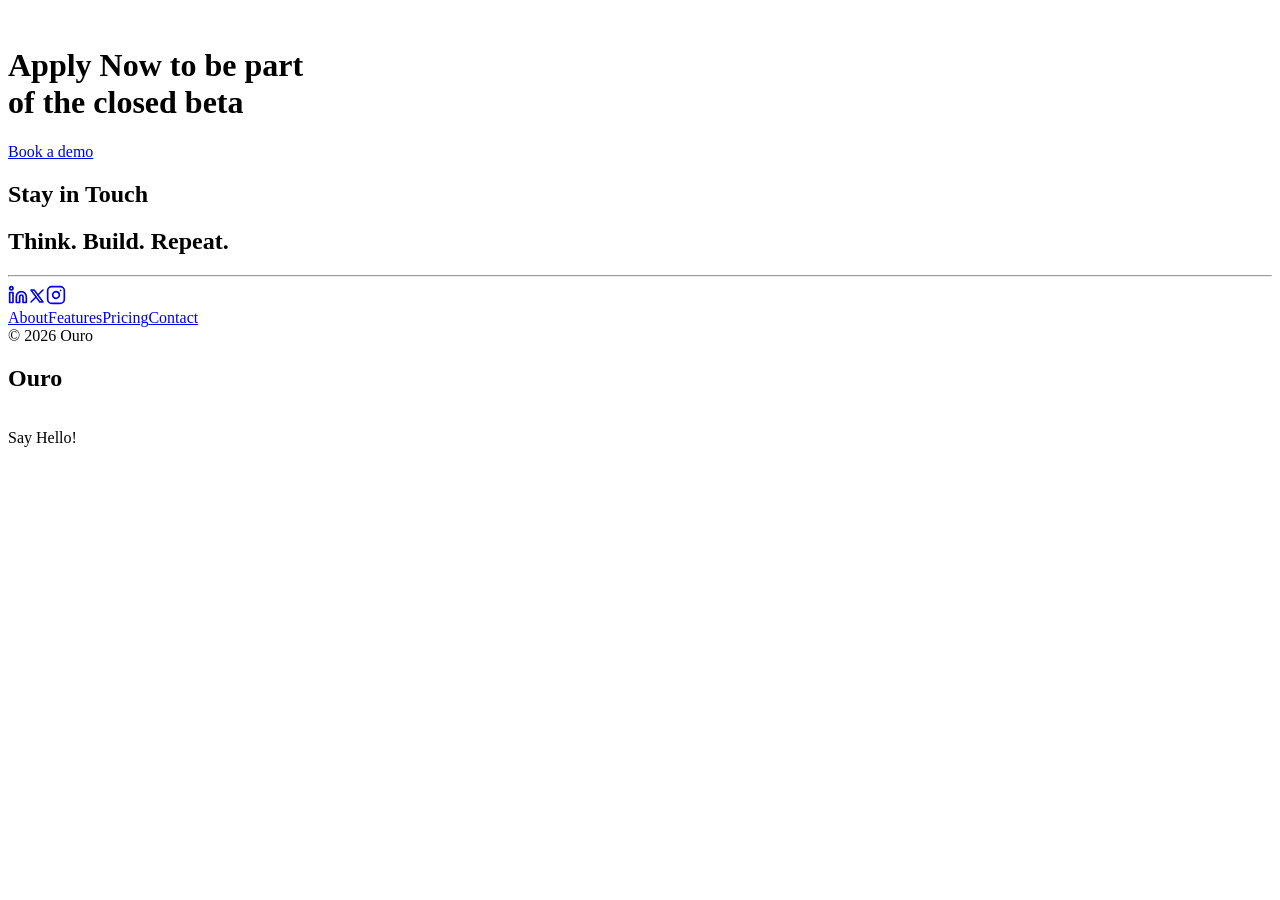
==== commit 6c9a756f: "Use optimized looping GIF background" ====
--- a/index.html
+++ b/index.html
@@ -1 +1 @@
-<!DOCTYPE html><html lang="en" class="bg-background"><head><meta charSet="utf-8"/><meta name="viewport" content="width=device-width, initial-scale=1"/><link rel="preload" as="image" href="/ouro/black_gradient.svg"/><link rel="stylesheet" href="/ouro/_next/static/chunks/0sp7wr~061tcu.css" data-precedence="next"/><link rel="preload" as="script" fetchPriority="low" href="/ouro/_next/static/chunks/0b5yd18v4zlw1.js"/><script src="/ouro/_next/static/chunks/02i7dfk78~t~2.js" async=""></script><script src="/ouro/_next/static/chunks/0v1qqm~_e3ge3.js" async=""></script><script src="/ouro/_next/static/chunks/07lhk_q6pmm3r.js" async=""></script><script src="/ouro/_next/static/chunks/turbopack-0j2tjsvau7l9m.js" async=""></script><script src="/ouro/_next/static/chunks/0v90e52bsza-c.js" async=""></script><script src="/ouro/_next/static/chunks/0dbhjjzl8qfwv.js" async=""></script><script src="/ouro/_next/static/chunks/06_pgezjv~77c.js" async=""></script><link rel="preload" href="https://fonts.googleapis.com/css2?family=Outfit:wght@300;400;500;600&amp;family=Playfair+Display:ital,wght@0,400..900;1,400..900&amp;display=swap" as="style"/><link rel="preload" href="https://api.fontshare.com/v2/css?f[]=general-sans@400,500,600&amp;display=swap" as="style"/><meta name="theme-color" content="white" media="(prefers-color-scheme: light)"/><meta name="theme-color" content="black" media="(prefers-color-scheme: dark)"/><meta name="color-scheme" content="light dark"/><title>Ouro</title><meta name="description" content="Think. Build. Repeat. Apply now to be part of the closed beta."/><meta name="generator" content="v0.app"/><link rel="icon" href="/ouro/icon-light-32x32.png" media="(prefers-color-scheme: light)"/><link rel="icon" href="/ouro/icon-dark-32x32.png" media="(prefers-color-scheme: dark)"/><link rel="icon" href="/ouro/icon.svg" type="image/svg+xml"/><link rel="apple-touch-icon" href="/ouro/apple-icon.png"/><link href="https://fonts.googleapis.com/css2?family=Outfit:wght@300;400;500;600&amp;family=Playfair+Display:ital,wght@0,400..900;1,400..900&amp;display=swap" rel="stylesheet"/><link href="https://api.fontshare.com/v2/css?f[]=general-sans@400,500,600&amp;display=swap" rel="stylesheet"/><script src="/ouro/_next/static/chunks/03~yq9q893hmn.js" noModule=""></script></head><body class="antialiased"><div hidden=""><!--$--><!--/$--></div><img id="top-gradient" src="/ouro/black_gradient.svg" alt="" aria-hidden="true"/><main class="hero-content"><h1 class="hero-title"><span class="word-wrapper"><span class="word-inner" style="animation-delay:0s">Apply</span> </span><span class="word-wrapper"><span class="word-inner" style="animation-delay:0.1s">Now</span> </span><span class="word-wrapper"><span class="word-inner" style="animation-delay:0.2s">to</span> </span><span class="word-wrapper"><span class="word-inner" style="animation-delay:0.30000000000000004s">be</span> </span><span class="word-wrapper"><span class="word-inner" style="animation-delay:0.4s">part</span></span><br/><span class="word-wrapper"><span class="word-inner" style="animation-delay:0.5s">of</span> </span><span class="word-wrapper"><span class="word-inner" style="animation-delay:0.6000000000000001s">the</span> </span><span class="word-wrapper"><span class="word-inner" style="animation-delay:0.7000000000000001s">closed</span> </span><span class="word-wrapper"><span class="word-inner" style="animation-delay:0.8s">beta</span></span></h1><a class="hero-btn" href="mailto:hello@ouro.app?subject=Book%20a%20demo%20%E2%80%94%20Ouro%20closed%20beta"><span class="btn-text">Book a demo</span><span class="blinking-dot"></span></a></main><footer class="footer-container"><div class="footer-top"><h2 class="footer-title">Stay in Touch</h2><h2 class="footer-title quote">Think. Build. Repeat.</h2></div><hr class="footer-divider"/><div class="footer-bottom"><div class="footer-socials"><a href="https://www.linkedin.com/" target="_blank" rel="noreferrer noopener" aria-label="LinkedIn" class="social-icon"><svg width="20" height="20" viewBox="0 0 24 24" fill="none" stroke="currentColor" stroke-width="2" stroke-linecap="round" stroke-linejoin="round"><path d="M16 8a6 6 0 0 1 6 6v7h-4v-7a2 2 0 0 0-2-2 2 2 0 0 0-2 2v7h-4v-7a6 6 0 0 1 6-6z"></path><rect x="2" y="9" width="4" height="12"></rect><circle cx="4" cy="4" r="2"></circle></svg></a><a href="https://x.com/" target="_blank" rel="noreferrer noopener" aria-label="X" class="social-icon"><svg width="18" height="18" viewBox="0 0 24 24" fill="none" stroke="currentColor" stroke-width="2" stroke-linecap="round" stroke-linejoin="round"><path d="M4 4l11.733 16h4.267l-11.733 -16z"></path><path d="M4 20l6.768 -6.768m2.46 -2.46l6.772 -6.772"></path></svg></a><a href="https://www.instagram.com/" target="_blank" rel="noreferrer noopener" aria-label="Instagram" class="social-icon"><svg width="20" height="20" viewBox="0 0 24 24" fill="none" stroke="currentColor" stroke-width="2" stroke-linecap="round" stroke-linejoin="round"><rect x="2" y="2" width="20" height="20" rx="5" ry="5"></rect><path d="M16 11.37A4 4 0 1 1 12.63 8 4 4 0 0 1 16 11.37z"></path><line x1="17.5" y1="6.5" x2="17.51" y2="6.5"></line></svg></a></div><nav class="footer-links"><a href="#about" class="footer-link">About</a><a href="#features" class="footer-link">Features</a><a href="#pricing" class="footer-link">Pricing</a><a href="mailto:hello@ouro.app?subject=Saying%20hello%20to%20Ouro" class="footer-link">Contact</a></nav><div class="footer-copyright">© 2026 Ouro</div></div></footer><div class="footer-logo-wrap"><h2 class="footer-logo-text" aria-label="Ouro"><span class="letter-wrapper" aria-hidden="true"><span class="letter-inner" style="animation-delay:0s">O</span></span><span class="letter-wrapper" aria-hidden="true"><span class="letter-inner" style="animation-delay:0.09s">u</span></span><span class="letter-wrapper" aria-hidden="true"><span class="letter-inner" style="animation-delay:0.18s">r</span></span><span class="letter-wrapper" aria-hidden="true"><span class="letter-inner" style="animation-delay:0.27s">o</span></span></h2></div><div class="video-container"><video id="bg-video" autoPlay="" loop="" muted="" playsInline="" aria-hidden="true"><source src="/ouro/flower.mp4" type="video/mp4"/></video></div><div class="cursor-ring-outline" aria-hidden="true"></div><div class="glass-cursor-card" aria-hidden="true"><span class="cursor-card-text"><span class="text-white">Say</span> Hello!</span></div><!--$--><!--/$--><!--$!--><template data-dgst="BAILOUT_TO_CLIENT_SIDE_RENDERING"></template><!--/$--><script src="/ouro/_next/static/chunks/0b5yd18v4zlw1.js" id="_R_" async=""></script><script>(self.__next_f=self.__next_f||[]).push([0])</script><script>self.__next_f.push([1,"1:\"$Sreact.fragment\"\n2:I[39756,[\"/ouro/_next/static/chunks/0v90e52bsza-c.js\",\"/ouro/_next/static/chunks/0dbhjjzl8qfwv.js\"],\"default\"]\n3:I[37457,[\"/ouro/_next/static/chunks/0v90e52bsza-c.js\",\"/ouro/_next/static/chunks/0dbhjjzl8qfwv.js\"],\"default\"]\n4:I[2355,[\"/ouro/_next/static/chunks/0v90e52bsza-c.js\",\"/ouro/_next/static/chunks/0dbhjjzl8qfwv.js\"],\"Analytics\"]\n5:I[21723,[\"/ouro/_next/static/chunks/0v90e52bsza-c.js\",\"/ouro/_next/static/chunks/0dbhjjzl8qfwv.js\",\"/ouro/_next/static/chunks/06_pgezjv~77c.js\"],\"default\"]\n6:I[97367,[\"/ouro/_next/static/chunks/0v90e52bsza-c.js\",\"/ouro/_next/static/chunks/0dbhjjzl8qfwv.js\"],\"OutletBoundary\"]\n7:\"$Sreact.suspense\"\n9:I[97367,[\"/ouro/_next/static/chunks/0v90e52bsza-c.js\",\"/ouro/_next/static/chunks/0dbhjjzl8qfwv.js\"],\"ViewportBoundary\"]\nb:I[97367,[\"/ouro/_next/static/chunks/0v90e52bsza-c.js\",\"/ouro/_next/static/chunks/0dbhjjzl8qfwv.js\"],\"MetadataBoundary\"]\nd:I[68027,[\"/ouro/_next/static/chunks/0v90e52bsza-c.js\",\"/ouro/_next/static/chunks/0dbhjjzl8qfwv.js\"],\"default\",1]\n:HL[\"/ouro/_next/static/chunks/0sp7wr~061tcu.css\",\"style\"]\n:HL[\"https://fonts.googleapis.com/css2?family=Outfit:wght@300;400;500;600\u0026family=Playfair+Display:ital,wght@0,400..900;1,400..900\u0026display=swap\",\"style\"]\n:HL[\"https://api.fontshare.com/v2/css?f[]=general-sans@400,500,600\u0026display=swap\",\"style\"]\n"])</script><script>self.__next_f.push([1,"0:{\"P\":null,\"c\":[\"\",\"\"],\"q\":\"\",\"i\":false,\"f\":[[[\"\",{\"children\":[\"__PAGE__\",{}]},\"$undefined\",\"$undefined\",16],[[\"$\",\"$1\",\"c\",{\"children\":[[[\"$\",\"link\",\"0\",{\"rel\":\"stylesheet\",\"href\":\"/ouro/_next/static/chunks/0sp7wr~061tcu.css\",\"precedence\":\"next\",\"crossOrigin\":\"$undefined\",\"nonce\":\"$undefined\"}],[\"$\",\"script\",\"script-0\",{\"src\":\"/ouro/_next/static/chunks/0v90e52bsza-c.js\",\"async\":true,\"nonce\":\"$undefined\"}],[\"$\",\"script\",\"script-1\",{\"src\":\"/ouro/_next/static/chunks/0dbhjjzl8qfwv.js\",\"async\":true,\"nonce\":\"$undefined\"}]],[\"$\",\"html\",null,{\"lang\":\"en\",\"className\":\"bg-background\",\"children\":[[\"$\",\"head\",null,{\"children\":[[\"$\",\"link\",null,{\"href\":\"https://fonts.googleapis.com/css2?family=Outfit:wght@300;400;500;600\u0026family=Playfair+Display:ital,wght@0,400..900;1,400..900\u0026display=swap\",\"rel\":\"stylesheet\"}],[\"$\",\"link\",null,{\"href\":\"https://api.fontshare.com/v2/css?f[]=general-sans@400,500,600\u0026display=swap\",\"rel\":\"stylesheet\"}]]}],[\"$\",\"body\",null,{\"className\":\"antialiased\",\"children\":[[\"$\",\"$L2\",null,{\"parallelRouterKey\":\"children\",\"error\":\"$undefined\",\"errorStyles\":\"$undefined\",\"errorScripts\":\"$undefined\",\"template\":[\"$\",\"$L3\",null,{}],\"templateStyles\":\"$undefined\",\"templateScripts\":\"$undefined\",\"notFound\":[[[\"$\",\"title\",null,{\"children\":\"404: This page could not be found.\"}],[\"$\",\"div\",null,{\"style\":{\"fontFamily\":\"system-ui,\\\"Segoe UI\\\",Roboto,Helvetica,Arial,sans-serif,\\\"Apple Color Emoji\\\",\\\"Segoe UI Emoji\\\"\",\"height\":\"100vh\",\"textAlign\":\"center\",\"display\":\"flex\",\"flexDirection\":\"column\",\"alignItems\":\"center\",\"justifyContent\":\"center\"},\"children\":[\"$\",\"div\",null,{\"children\":[[\"$\",\"style\",null,{\"dangerouslySetInnerHTML\":{\"__html\":\"body{color:#000;background:#fff;margin:0}.next-error-h1{border-right:1px solid rgba(0,0,0,.3)}@media (prefers-color-scheme:dark){body{color:#fff;background:#000}.next-error-h1{border-right:1px solid rgba(255,255,255,.3)}}\"}}],[\"$\",\"h1\",null,{\"className\":\"next-error-h1\",\"style\":{\"display\":\"inline-block\",\"margin\":\"0 20px 0 0\",\"padding\":\"0 23px 0 0\",\"fontSize\":24,\"fontWeight\":500,\"verticalAlign\":\"top\",\"lineHeight\":\"49px\"},\"children\":404}],[\"$\",\"div\",null,{\"style\":{\"display\":\"inline-block\"},\"children\":[\"$\",\"h2\",null,{\"style\":{\"fontSize\":14,\"fontWeight\":400,\"lineHeight\":\"49px\",\"margin\":0},\"children\":\"This page could not be found.\"}]}]]}]}]],[]],\"forbidden\":\"$undefined\",\"unauthorized\":\"$undefined\"}],[\"$\",\"$L4\",null,{}]]}]]}]]}],{\"children\":[[\"$\",\"$1\",\"c\",{\"children\":[[\"$\",\"$L5\",null,{}],[[\"$\",\"script\",\"script-0\",{\"src\":\"/ouro/_next/static/chunks/06_pgezjv~77c.js\",\"async\":true,\"nonce\":\"$undefined\"}]],[\"$\",\"$L6\",null,{\"children\":[\"$\",\"$7\",null,{\"name\":\"Next.MetadataOutlet\",\"children\":\"$@8\"}]}]]}],{},null,false,null]},null,false,null],[\"$\",\"$1\",\"h\",{\"children\":[null,[\"$\",\"$L9\",null,{\"children\":\"$La\"}],[\"$\",\"div\",null,{\"hidden\":true,\"children\":[\"$\",\"$Lb\",null,{\"children\":[\"$\",\"$7\",null,{\"name\":\"Next.Metadata\",\"children\":\"$Lc\"}]}]}],null]}],false]],\"m\":\"$undefined\",\"G\":[\"$d\",[[\"$\",\"link\",\"0\",{\"rel\":\"stylesheet\",\"href\":\"/ouro/_next/static/chunks/0sp7wr~061tcu.css\",\"precedence\":\"next\",\"crossOrigin\":\"$undefined\",\"nonce\":\"$undefined\"}]]],\"S\":true,\"h\":null,\"s\":\"$undefined\",\"l\":\"$undefined\",\"p\":\"$undefined\",\"d\":\"$undefined\",\"b\":\"I9c_TaL6v9ToJy-3TKem4\"}\n"])</script><script>self.__next_f.push([1,"a:[[\"$\",\"meta\",\"0\",{\"charSet\":\"utf-8\"}],[\"$\",\"meta\",\"1\",{\"name\":\"viewport\",\"content\":\"width=device-width, initial-scale=1\"}],[\"$\",\"meta\",\"2\",{\"name\":\"theme-color\",\"content\":\"white\",\"media\":\"(prefers-color-scheme: light)\"}],[\"$\",\"meta\",\"3\",{\"name\":\"theme-color\",\"content\":\"black\",\"media\":\"(prefers-color-scheme: dark)\"}],[\"$\",\"meta\",\"4\",{\"name\":\"color-scheme\",\"content\":\"light dark\"}]]\n"])</script><script>self.__next_f.push([1,"e:I[27201,[\"/ouro/_next/static/chunks/0v90e52bsza-c.js\",\"/ouro/_next/static/chunks/0dbhjjzl8qfwv.js\"],\"IconMark\"]\n8:null\nc:[[\"$\",\"title\",\"0\",{\"children\":\"Ouro\"}],[\"$\",\"meta\",\"1\",{\"name\":\"description\",\"content\":\"Think. Build. Repeat. Apply now to be part of the closed beta.\"}],[\"$\",\"meta\",\"2\",{\"name\":\"generator\",\"content\":\"v0.app\"}],[\"$\",\"link\",\"3\",{\"rel\":\"icon\",\"href\":\"/ouro/icon-light-32x32.png\",\"media\":\"(prefers-color-scheme: light)\"}],[\"$\",\"link\",\"4\",{\"rel\":\"icon\",\"href\":\"/ouro/icon-dark-32x32.png\",\"media\":\"(prefers-color-scheme: dark)\"}],[\"$\",\"link\",\"5\",{\"rel\":\"icon\",\"href\":\"/ouro/icon.svg\",\"type\":\"image/svg+xml\"}],[\"$\",\"link\",\"6\",{\"rel\":\"apple-touch-icon\",\"href\":\"/ouro/apple-icon.png\"}],[\"$\",\"$Le\",\"7\",{}]]\n"])</script></body></html>+<!DOCTYPE html><html lang="en" class="bg-background"><head><meta charSet="utf-8"/><meta name="viewport" content="width=device-width, initial-scale=1"/><link rel="preload" as="image" href="/ouro/black_gradient.svg"/><link rel="preload" as="image" href="/ouro/flower.gif" fetchPriority="high"/><link rel="stylesheet" href="/ouro/_next/static/chunks/0sp7wr~061tcu.css" data-precedence="next"/><link rel="preload" as="script" fetchPriority="low" href="/ouro/_next/static/chunks/0b5yd18v4zlw1.js"/><script src="/ouro/_next/static/chunks/02i7dfk78~t~2.js" async=""></script><script src="/ouro/_next/static/chunks/0v1qqm~_e3ge3.js" async=""></script><script src="/ouro/_next/static/chunks/07lhk_q6pmm3r.js" async=""></script><script src="/ouro/_next/static/chunks/turbopack-0j2tjsvau7l9m.js" async=""></script><script src="/ouro/_next/static/chunks/0v90e52bsza-c.js" async=""></script><script src="/ouro/_next/static/chunks/0dbhjjzl8qfwv.js" async=""></script><script src="/ouro/_next/static/chunks/0l8w8k84oqio8.js" async=""></script><link rel="preload" href="https://fonts.googleapis.com/css2?family=Outfit:wght@300;400;500;600&amp;family=Playfair+Display:ital,wght@0,400..900;1,400..900&amp;display=swap" as="style"/><link rel="preload" href="https://api.fontshare.com/v2/css?f[]=general-sans@400,500,600&amp;display=swap" as="style"/><meta name="theme-color" content="white" media="(prefers-color-scheme: light)"/><meta name="theme-color" content="black" media="(prefers-color-scheme: dark)"/><meta name="color-scheme" content="light dark"/><title>Ouro</title><meta name="description" content="Think. Build. Repeat. Apply now to be part of the closed beta."/><meta name="generator" content="v0.app"/><link rel="icon" href="/ouro/icon-light-32x32.png" media="(prefers-color-scheme: light)"/><link rel="icon" href="/ouro/icon-dark-32x32.png" media="(prefers-color-scheme: dark)"/><link rel="icon" href="/ouro/icon.svg" type="image/svg+xml"/><link rel="apple-touch-icon" href="/ouro/apple-icon.png"/><link href="https://fonts.googleapis.com/css2?family=Outfit:wght@300;400;500;600&amp;family=Playfair+Display:ital,wght@0,400..900;1,400..900&amp;display=swap" rel="stylesheet"/><link href="https://api.fontshare.com/v2/css?f[]=general-sans@400,500,600&amp;display=swap" rel="stylesheet"/><script src="/ouro/_next/static/chunks/03~yq9q893hmn.js" noModule=""></script></head><body class="antialiased"><div hidden=""><!--$--><!--/$--></div><img id="top-gradient" src="/ouro/black_gradient.svg" alt="" aria-hidden="true"/><main class="hero-content"><h1 class="hero-title"><span class="word-wrapper"><span class="word-inner" style="animation-delay:0s">Apply</span> </span><span class="word-wrapper"><span class="word-inner" style="animation-delay:0.1s">Now</span> </span><span class="word-wrapper"><span class="word-inner" style="animation-delay:0.2s">to</span> </span><span class="word-wrapper"><span class="word-inner" style="animation-delay:0.30000000000000004s">be</span> </span><span class="word-wrapper"><span class="word-inner" style="animation-delay:0.4s">part</span></span><br/><span class="word-wrapper"><span class="word-inner" style="animation-delay:0.5s">of</span> </span><span class="word-wrapper"><span class="word-inner" style="animation-delay:0.6000000000000001s">the</span> </span><span class="word-wrapper"><span class="word-inner" style="animation-delay:0.7000000000000001s">closed</span> </span><span class="word-wrapper"><span class="word-inner" style="animation-delay:0.8s">beta</span></span></h1><a class="hero-btn" href="mailto:hello@ouro.app?subject=Book%20a%20demo%20%E2%80%94%20Ouro%20closed%20beta"><span class="btn-text">Book a demo</span><span class="blinking-dot"></span></a></main><footer class="footer-container"><div class="footer-top"><h2 class="footer-title">Stay in Touch</h2><h2 class="footer-title quote">Think. Build. Repeat.</h2></div><hr class="footer-divider"/><div class="footer-bottom"><div class="footer-socials"><a href="https://www.linkedin.com/" target="_blank" rel="noreferrer noopener" aria-label="LinkedIn" class="social-icon"><svg width="20" height="20" viewBox="0 0 24 24" fill="none" stroke="currentColor" stroke-width="2" stroke-linecap="round" stroke-linejoin="round"><path d="M16 8a6 6 0 0 1 6 6v7h-4v-7a2 2 0 0 0-2-2 2 2 0 0 0-2 2v7h-4v-7a6 6 0 0 1 6-6z"></path><rect x="2" y="9" width="4" height="12"></rect><circle cx="4" cy="4" r="2"></circle></svg></a><a href="https://x.com/" target="_blank" rel="noreferrer noopener" aria-label="X" class="social-icon"><svg width="18" height="18" viewBox="0 0 24 24" fill="none" stroke="currentColor" stroke-width="2" stroke-linecap="round" stroke-linejoin="round"><path d="M4 4l11.733 16h4.267l-11.733 -16z"></path><path d="M4 20l6.768 -6.768m2.46 -2.46l6.772 -6.772"></path></svg></a><a href="https://www.instagram.com/" target="_blank" rel="noreferrer noopener" aria-label="Instagram" class="social-icon"><svg width="20" height="20" viewBox="0 0 24 24" fill="none" stroke="currentColor" stroke-width="2" stroke-linecap="round" stroke-linejoin="round"><rect x="2" y="2" width="20" height="20" rx="5" ry="5"></rect><path d="M16 11.37A4 4 0 1 1 12.63 8 4 4 0 0 1 16 11.37z"></path><line x1="17.5" y1="6.5" x2="17.51" y2="6.5"></line></svg></a></div><nav class="footer-links"><a href="#about" class="footer-link">About</a><a href="#features" class="footer-link">Features</a><a href="#pricing" class="footer-link">Pricing</a><a href="mailto:hello@ouro.app?subject=Saying%20hello%20to%20Ouro" class="footer-link">Contact</a></nav><div class="footer-copyright">© 2026 Ouro</div></div></footer><div class="footer-logo-wrap"><h2 class="footer-logo-text" aria-label="Ouro"><span class="letter-wrapper" aria-hidden="true"><span class="letter-inner" style="animation-delay:0s">O</span></span><span class="letter-wrapper" aria-hidden="true"><span class="letter-inner" style="animation-delay:0.09s">u</span></span><span class="letter-wrapper" aria-hidden="true"><span class="letter-inner" style="animation-delay:0.18s">r</span></span><span class="letter-wrapper" aria-hidden="true"><span class="letter-inner" style="animation-delay:0.27s">o</span></span></h2></div><div class="video-container" style="background-image:url(/ouro/flower.png);background-position:center;background-size:cover"><img id="bg-video" src="/ouro/flower.gif" alt="" decoding="async" fetchPriority="high" aria-hidden="true"/></div><div class="cursor-ring-outline" aria-hidden="true"></div><div class="glass-cursor-card" aria-hidden="true"><span class="cursor-card-text"><span class="text-white">Say</span> Hello!</span></div><!--$--><!--/$--><!--$!--><template data-dgst="BAILOUT_TO_CLIENT_SIDE_RENDERING"></template><!--/$--><script src="/ouro/_next/static/chunks/0b5yd18v4zlw1.js" id="_R_" async=""></script><script>(self.__next_f=self.__next_f||[]).push([0])</script><script>self.__next_f.push([1,"1:\"$Sreact.fragment\"\n2:I[39756,[\"/ouro/_next/static/chunks/0v90e52bsza-c.js\",\"/ouro/_next/static/chunks/0dbhjjzl8qfwv.js\"],\"default\"]\n3:I[37457,[\"/ouro/_next/static/chunks/0v90e52bsza-c.js\",\"/ouro/_next/static/chunks/0dbhjjzl8qfwv.js\"],\"default\"]\n4:I[2355,[\"/ouro/_next/static/chunks/0v90e52bsza-c.js\",\"/ouro/_next/static/chunks/0dbhjjzl8qfwv.js\"],\"Analytics\"]\n5:I[21723,[\"/ouro/_next/static/chunks/0v90e52bsza-c.js\",\"/ouro/_next/static/chunks/0dbhjjzl8qfwv.js\",\"/ouro/_next/static/chunks/0l8w8k84oqio8.js\"],\"default\"]\n6:I[97367,[\"/ouro/_next/static/chunks/0v90e52bsza-c.js\",\"/ouro/_next/static/chunks/0dbhjjzl8qfwv.js\"],\"OutletBoundary\"]\n7:\"$Sreact.suspense\"\n9:I[97367,[\"/ouro/_next/static/chunks/0v90e52bsza-c.js\",\"/ouro/_next/static/chunks/0dbhjjzl8qfwv.js\"],\"ViewportBoundary\"]\nb:I[97367,[\"/ouro/_next/static/chunks/0v90e52bsza-c.js\",\"/ouro/_next/static/chunks/0dbhjjzl8qfwv.js\"],\"MetadataBoundary\"]\nd:I[68027,[\"/ouro/_next/static/chunks/0v90e52bsza-c.js\",\"/ouro/_next/static/chunks/0dbhjjzl8qfwv.js\"],\"default\",1]\n:HL[\"/ouro/_next/static/chunks/0sp7wr~061tcu.css\",\"style\"]\n:HL[\"https://fonts.googleapis.com/css2?family=Outfit:wght@300;400;500;600\u0026family=Playfair+Display:ital,wght@0,400..900;1,400..900\u0026display=swap\",\"style\"]\n:HL[\"https://api.fontshare.com/v2/css?f[]=general-sans@400,500,600\u0026display=swap\",\"style\"]\n"])</script><script>self.__next_f.push([1,"0:{\"P\":null,\"c\":[\"\",\"\"],\"q\":\"\",\"i\":false,\"f\":[[[\"\",{\"children\":[\"__PAGE__\",{}]},\"$undefined\",\"$undefined\",16],[[\"$\",\"$1\",\"c\",{\"children\":[[[\"$\",\"link\",\"0\",{\"rel\":\"stylesheet\",\"href\":\"/ouro/_next/static/chunks/0sp7wr~061tcu.css\",\"precedence\":\"next\",\"crossOrigin\":\"$undefined\",\"nonce\":\"$undefined\"}],[\"$\",\"script\",\"script-0\",{\"src\":\"/ouro/_next/static/chunks/0v90e52bsza-c.js\",\"async\":true,\"nonce\":\"$undefined\"}],[\"$\",\"script\",\"script-1\",{\"src\":\"/ouro/_next/static/chunks/0dbhjjzl8qfwv.js\",\"async\":true,\"nonce\":\"$undefined\"}]],[\"$\",\"html\",null,{\"lang\":\"en\",\"className\":\"bg-background\",\"children\":[[\"$\",\"head\",null,{\"children\":[[\"$\",\"link\",null,{\"href\":\"https://fonts.googleapis.com/css2?family=Outfit:wght@300;400;500;600\u0026family=Playfair+Display:ital,wght@0,400..900;1,400..900\u0026display=swap\",\"rel\":\"stylesheet\"}],[\"$\",\"link\",null,{\"href\":\"https://api.fontshare.com/v2/css?f[]=general-sans@400,500,600\u0026display=swap\",\"rel\":\"stylesheet\"}]]}],[\"$\",\"body\",null,{\"className\":\"antialiased\",\"children\":[[\"$\",\"$L2\",null,{\"parallelRouterKey\":\"children\",\"error\":\"$undefined\",\"errorStyles\":\"$undefined\",\"errorScripts\":\"$undefined\",\"template\":[\"$\",\"$L3\",null,{}],\"templateStyles\":\"$undefined\",\"templateScripts\":\"$undefined\",\"notFound\":[[[\"$\",\"title\",null,{\"children\":\"404: This page could not be found.\"}],[\"$\",\"div\",null,{\"style\":{\"fontFamily\":\"system-ui,\\\"Segoe UI\\\",Roboto,Helvetica,Arial,sans-serif,\\\"Apple Color Emoji\\\",\\\"Segoe UI Emoji\\\"\",\"height\":\"100vh\",\"textAlign\":\"center\",\"display\":\"flex\",\"flexDirection\":\"column\",\"alignItems\":\"center\",\"justifyContent\":\"center\"},\"children\":[\"$\",\"div\",null,{\"children\":[[\"$\",\"style\",null,{\"dangerouslySetInnerHTML\":{\"__html\":\"body{color:#000;background:#fff;margin:0}.next-error-h1{border-right:1px solid rgba(0,0,0,.3)}@media (prefers-color-scheme:dark){body{color:#fff;background:#000}.next-error-h1{border-right:1px solid rgba(255,255,255,.3)}}\"}}],[\"$\",\"h1\",null,{\"className\":\"next-error-h1\",\"style\":{\"display\":\"inline-block\",\"margin\":\"0 20px 0 0\",\"padding\":\"0 23px 0 0\",\"fontSize\":24,\"fontWeight\":500,\"verticalAlign\":\"top\",\"lineHeight\":\"49px\"},\"children\":404}],[\"$\",\"div\",null,{\"style\":{\"display\":\"inline-block\"},\"children\":[\"$\",\"h2\",null,{\"style\":{\"fontSize\":14,\"fontWeight\":400,\"lineHeight\":\"49px\",\"margin\":0},\"children\":\"This page could not be found.\"}]}]]}]}]],[]],\"forbidden\":\"$undefined\",\"unauthorized\":\"$undefined\"}],[\"$\",\"$L4\",null,{}]]}]]}]]}],{\"children\":[[\"$\",\"$1\",\"c\",{\"children\":[[\"$\",\"$L5\",null,{}],[[\"$\",\"script\",\"script-0\",{\"src\":\"/ouro/_next/static/chunks/0l8w8k84oqio8.js\",\"async\":true,\"nonce\":\"$undefined\"}]],[\"$\",\"$L6\",null,{\"children\":[\"$\",\"$7\",null,{\"name\":\"Next.MetadataOutlet\",\"children\":\"$@8\"}]}]]}],{},null,false,null]},null,false,null],[\"$\",\"$1\",\"h\",{\"children\":[null,[\"$\",\"$L9\",null,{\"children\":\"$La\"}],[\"$\",\"div\",null,{\"hidden\":true,\"children\":[\"$\",\"$Lb\",null,{\"children\":[\"$\",\"$7\",null,{\"name\":\"Next.Metadata\",\"children\":\"$Lc\"}]}]}],null]}],false]],\"m\":\"$undefined\",\"G\":[\"$d\",[[\"$\",\"link\",\"0\",{\"rel\":\"stylesheet\",\"href\":\"/ouro/_next/static/chunks/0sp7wr~061tcu.css\",\"precedence\":\"next\",\"crossOrigin\":\"$undefined\",\"nonce\":\"$undefined\"}]]],\"S\":true,\"h\":null,\"s\":\"$undefined\",\"l\":\"$undefined\",\"p\":\"$undefined\",\"d\":\"$undefined\",\"b\":\"Ax-O2rLCSYbhGSe9XCO7j\"}\n"])</script><script>self.__next_f.push([1,"a:[[\"$\",\"meta\",\"0\",{\"charSet\":\"utf-8\"}],[\"$\",\"meta\",\"1\",{\"name\":\"viewport\",\"content\":\"width=device-width, initial-scale=1\"}],[\"$\",\"meta\",\"2\",{\"name\":\"theme-color\",\"content\":\"white\",\"media\":\"(prefers-color-scheme: light)\"}],[\"$\",\"meta\",\"3\",{\"name\":\"theme-color\",\"content\":\"black\",\"media\":\"(prefers-color-scheme: dark)\"}],[\"$\",\"meta\",\"4\",{\"name\":\"color-scheme\",\"content\":\"light dark\"}]]\n"])</script><script>self.__next_f.push([1,"e:I[27201,[\"/ouro/_next/static/chunks/0v90e52bsza-c.js\",\"/ouro/_next/static/chunks/0dbhjjzl8qfwv.js\"],\"IconMark\"]\n8:null\nc:[[\"$\",\"title\",\"0\",{\"children\":\"Ouro\"}],[\"$\",\"meta\",\"1\",{\"name\":\"description\",\"content\":\"Think. Build. Repeat. Apply now to be part of the closed beta.\"}],[\"$\",\"meta\",\"2\",{\"name\":\"generator\",\"content\":\"v0.app\"}],[\"$\",\"link\",\"3\",{\"rel\":\"icon\",\"href\":\"/ouro/icon-light-32x32.png\",\"media\":\"(prefers-color-scheme: light)\"}],[\"$\",\"link\",\"4\",{\"rel\":\"icon\",\"href\":\"/ouro/icon-dark-32x32.png\",\"media\":\"(prefers-color-scheme: dark)\"}],[\"$\",\"link\",\"5\",{\"rel\":\"icon\",\"href\":\"/ouro/icon.svg\",\"type\":\"image/svg+xml\"}],[\"$\",\"link\",\"6\",{\"rel\":\"apple-touch-icon\",\"href\":\"/ouro/apple-icon.png\"}],[\"$\",\"$Le\",\"7\",{}]]\n"])</script></body></html>
